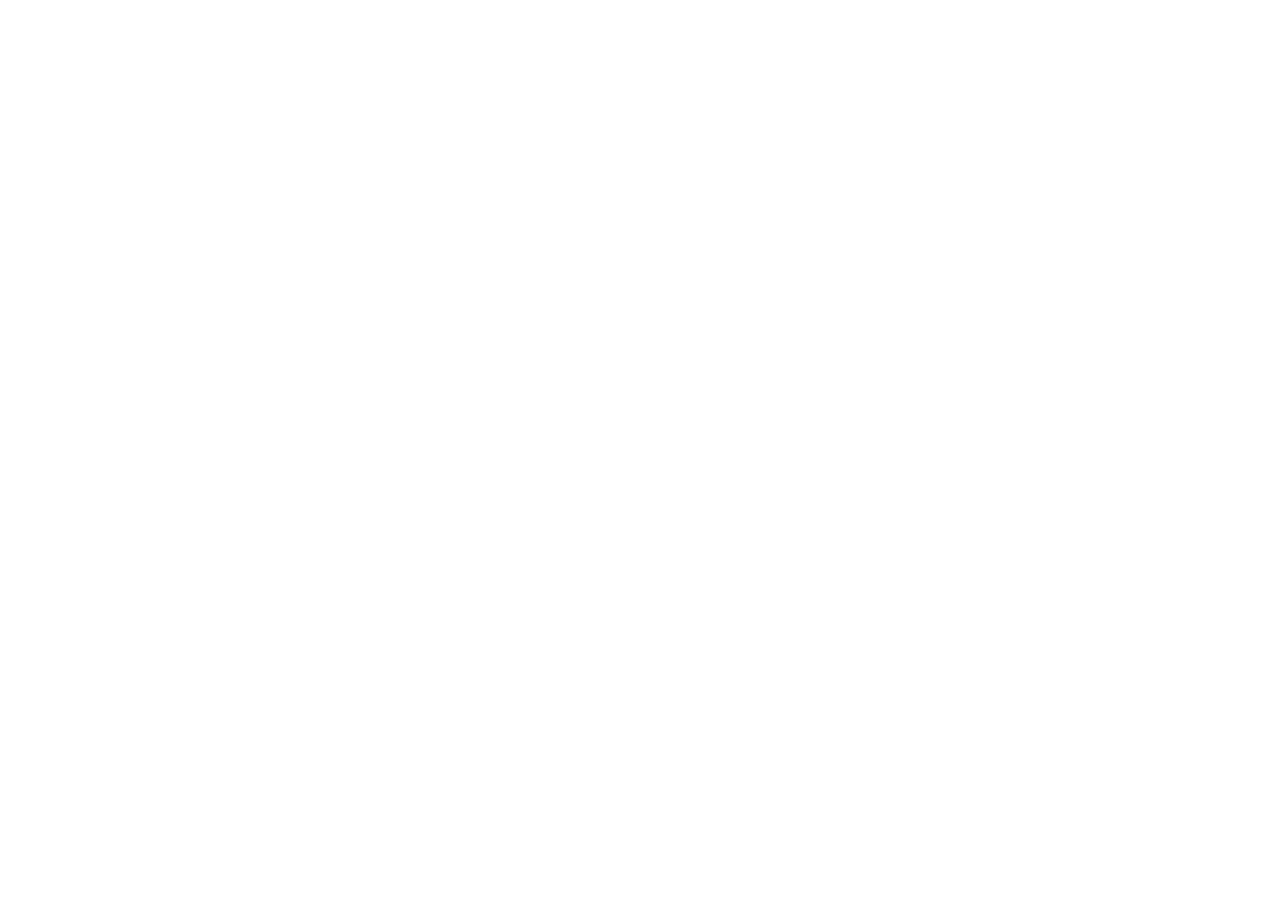
==== newbt5.html @ 6f9e2a6f "顏色" ====
<!DOCTYPE html>
<html lang="zh-TW">
<head>
    <meta charset="UTF-8">
    <meta name="viewport" content="width=device-width, initial-scale=1.0">
    <title>A114070074 Bootstrap測試</title>
<!-- CSS only -->
<link href="https://cdn.jsdelivr.net/npm/bootstrap@5.1.1/dist/css/bootstrap.min.css" rel="stylesheet" integrity="sha384-F3w7mX95PdgyTmZZMECAngseQB83DfGTowi0iMjiWaeVhAn4FJkqJByhZMI3AhiU" crossorigin="anonymous">
<!-- JavaScript Bundle with Popper -->
<script src="https://cdn.jsdelivr.net/npm/bootstrap@5.1.1/dist/js/bootstrap.bundle.min.js" integrity="sha384-/bQdsTh/da6pkI1MST/rWKFNjaCP5gBSY4sEBT38Q/9RBh9AH40zEOg7Hlq2THRZ" crossorigin="anonymous"></script>
</head>
<body>
    
</body>
</html>
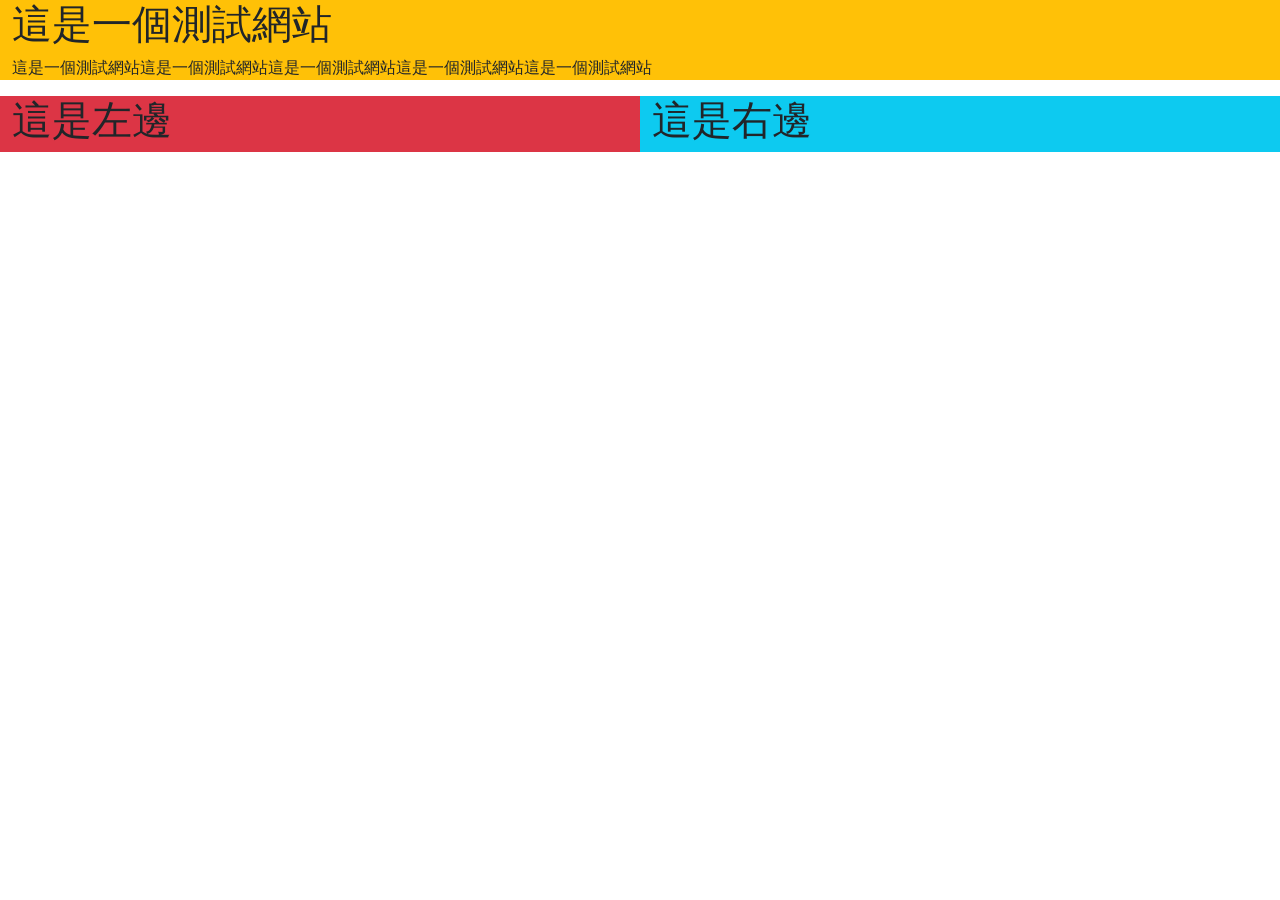
==== commit 3c371451: "網頁測試" ====
--- a/newbt5.html
+++ b/newbt5.html
@@ -10,6 +10,19 @@
 <script src="https://cdn.jsdelivr.net/npm/bootstrap@5.1.1/dist/js/bootstrap.bundle.min.js" integrity="sha384-/bQdsTh/da6pkI1MST/rWKFNjaCP5gBSY4sEBT38Q/9RBh9AH40zEOg7Hlq2THRZ" crossorigin="anonymous"></script>
 </head>
 <body>
-    
+    <div class="container-fluid bg-warning" >
+        <h1>這是一個測試網站</h1>
+        <p>這是一個測試網站這是一個測試網站這是一個測試網站這是一個測試網站這是一個測試網站</p>   
+    </div>
+    <div class="container-fluid bg-warning">
+        <div class="row">
+            <div class="col-sm-6 bg-danger">
+                <h1>這是左邊</h1>
+            </div>
+            <div class="col-sm-6 bg-info">
+                <h1>這是右邊</h1>
+            </div>
+        </div>
+    </div>
 </body>
 </html>
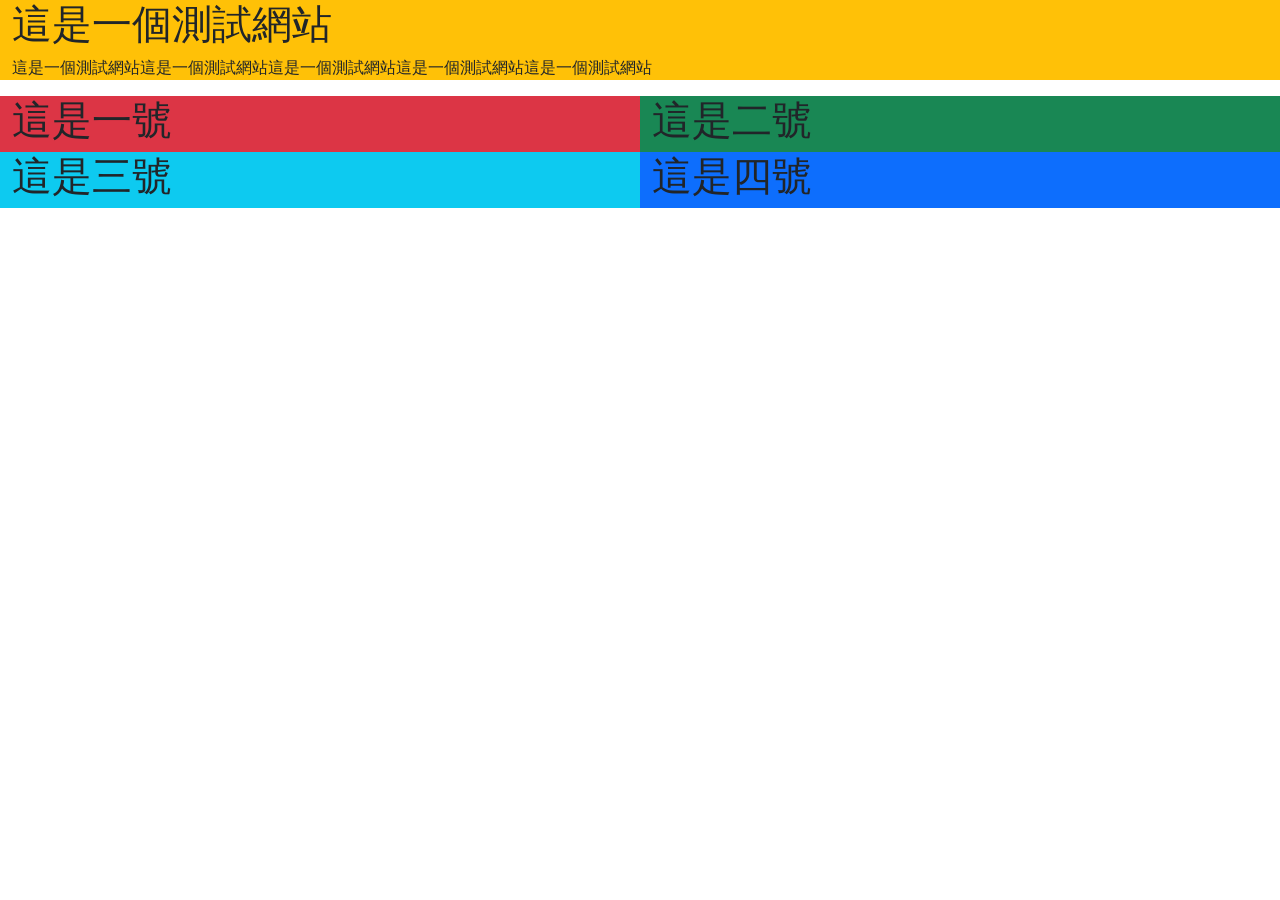
==== commit 50b89586: "0528更新" ====
--- a/newbt5.html
+++ b/newbt5.html
@@ -16,11 +16,17 @@
     </div>
     <div class="container-fluid bg-warning">
         <div class="row">
-            <div class="col-sm-6 bg-danger">
-                <h1>這是左邊</h1>
+            <div class="col-6 col-lg-6 bg-danger">
+                <h1>這是一號</h1>
             </div>
-            <div class="col-sm-6 bg-info">
-                <h1>這是右邊</h1>
+             <div class="col-6 col-lg-6 bg-success">
+                <h1>這是二號</h1>
+            </div>
+             <div class="col-6 col-lg-6 bg-info">
+                <h1>這是三號</h1>
+            </div>
+             <div class="col-6 col-lg-6 bg-primary">
+                <h1>這是四號</h1>
             </div>
         </div>
     </div>
